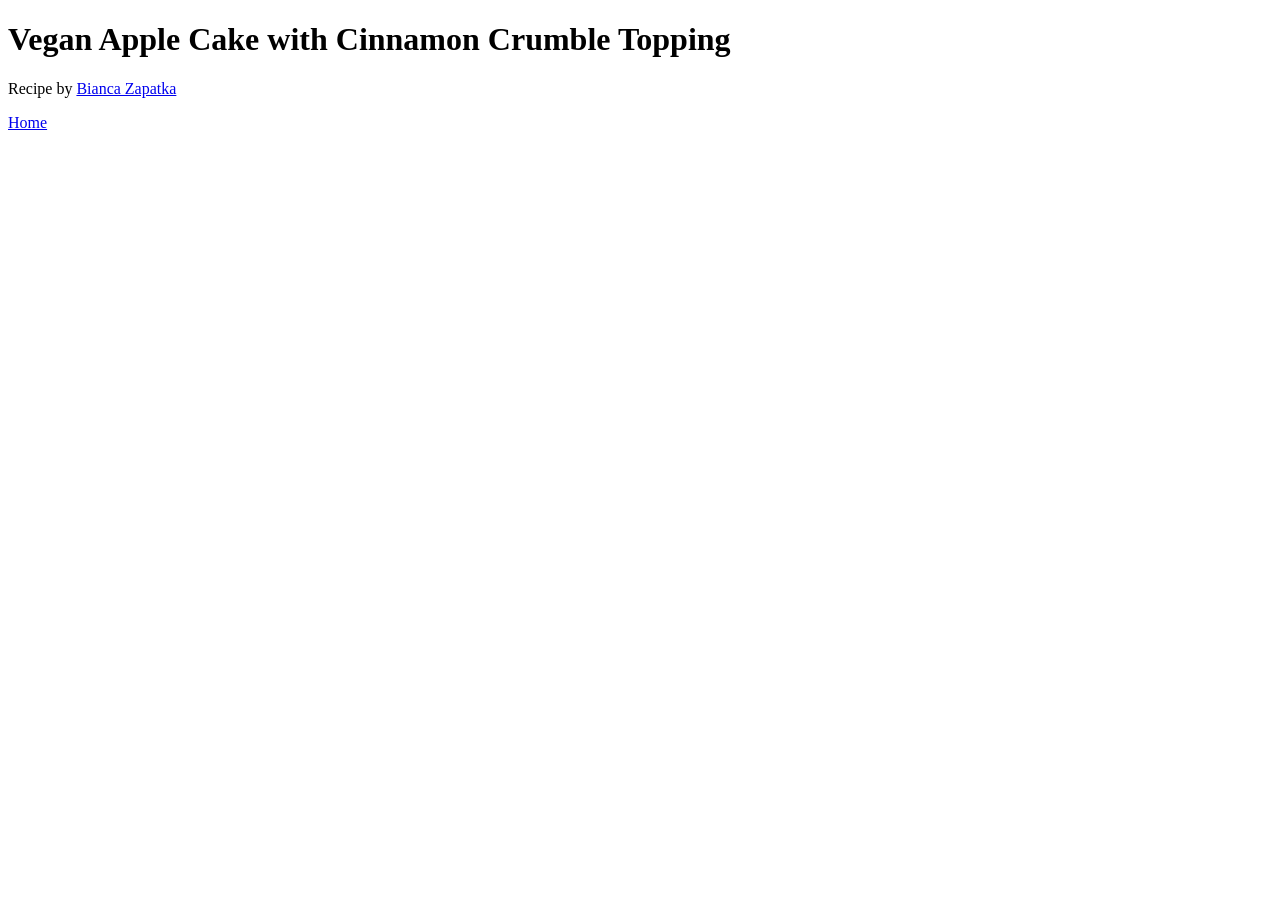
==== recipes/apple-cake.html @ b3a6891b "Add recipe for apple-cake and links Navigation between homepage and first recipe." ====
<!DOCTYPE html>
<html lang="en">
<head>
    <meta charset="UTF-8">
    <meta name="viewport" content="width=device-width, initial-scale=1.0">
    <title>Vegan Apple Cake</title>
</head>
<body>
    <h1>Vegan Apple Cake with Cinnamon Crumble Topping</h1>
    <p>Recipe by <a href="https://biancazapatka.com/en/vegan-apple-cake/#recipe"
        target="_blank">Bianca Zapatka</a></p>
    
    <a href="../index.html">Home</a>
</body>
</html>
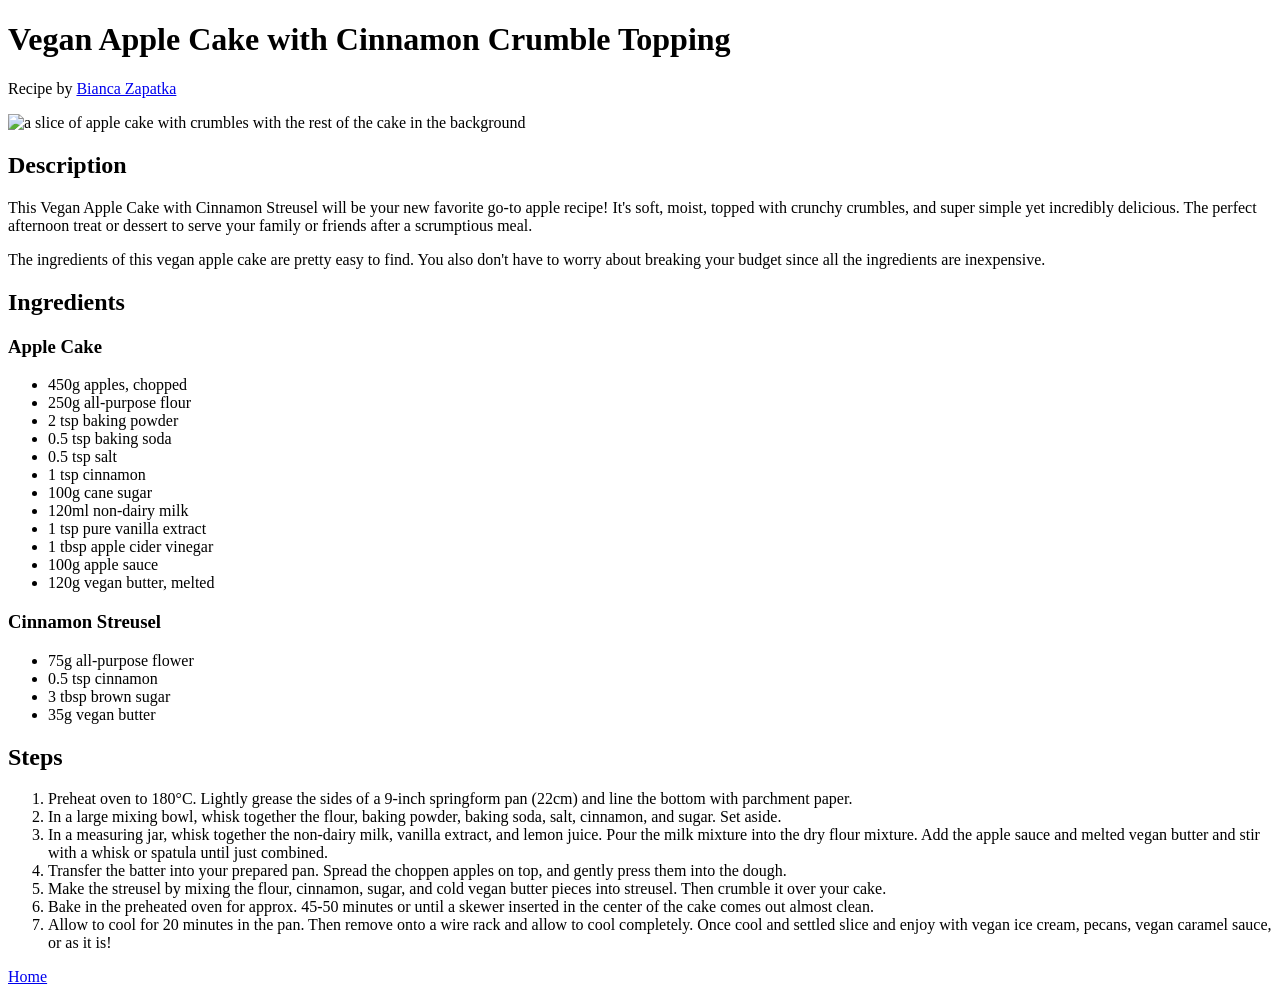
==== commit 97b7f59d: "Complete apple-cake recipe with ingredients and steps" ====
--- a/recipes/apple-cake.html
+++ b/recipes/apple-cake.html
@@ -9,7 +9,52 @@
     <h1>Vegan Apple Cake with Cinnamon Crumble Topping</h1>
     <p>Recipe by <a href="https://biancazapatka.com/en/vegan-apple-cake/#recipe"
         target="_blank">Bianca Zapatka</a></p>
+
+    <img src="https://biancazapatka.com/wp-content/uploads/2020/09/vagen-apple-cake-720x1008.jpg"
+    alt="a slice of apple cake with crumbles with the rest of the cake in the background"
+    width="310">
+
+    <h2>Description</h2>
+    <p>This Vegan Apple Cake with Cinnamon Streusel will be your new favorite go-to apple recipe! It's soft, moist, topped with crunchy crumbles, and super simple yet incredibly delicious. The perfect afternoon treat or dessert to serve your family or friends after a scrumptious meal.</p>
+    <p>The ingredients of this vegan apple cake are pretty easy to find. You also don't have to worry about breaking your budget since all the ingredients are inexpensive.</p>
     
-    <a href="../index.html">Home</a>
+    <h2>Ingredients</h2>
+    <h3>Apple Cake</h3>
+    <ul>
+        <li>450g apples, chopped</li>
+        <li>250g all-purpose flour</li>
+        <li>2 tsp baking powder</li>
+        <li>0.5 tsp baking soda</li>
+        <li>0.5 tsp salt</li>
+        <li>1 tsp cinnamon</li>
+        <li>100g cane sugar</li>
+        <li>120ml non-dairy milk</li>
+        <li>1 tsp pure vanilla extract</li>
+        <li>1 tbsp apple cider vinegar</li>
+        <li>100g apple sauce</li>
+        <li>120g vegan butter, melted</li>
+    </ul>
+    <h3>Cinnamon Streusel</h3>
+    <ul>
+        <li>75g all-purpose flower</li>
+        <li>0.5 tsp cinnamon</li>
+        <li>3 tbsp brown sugar</li>
+        <li>35g vegan butter</li>
+    </ul>
+
+
+    <h2>Steps</h2>
+    <ol>
+        <li>Preheat oven to 180°C. Lightly grease the sides of a 9-inch springform pan (22cm) and line the bottom with parchment paper.</li>
+        <li>In a large mixing bowl, whisk together the flour, baking powder, baking soda, salt, cinnamon, and sugar. Set aside.</li>
+        <li>In a measuring jar, whisk together the non-dairy milk, vanilla extract, and lemon juice. Pour the milk mixture into the dry flour mixture. Add the apple sauce and melted vegan butter and stir with a whisk or spatula until just combined.</li>
+        <li>Transfer the batter into your prepared pan. Spread the choppen apples on top, and gently press them into the dough.</li>
+        <li>Make the streusel by mixing the flour, cinnamon, sugar, and cold vegan butter pieces into streusel. Then crumble it over your cake.</li>
+        <li>Bake in the preheated oven for approx. 45-50 minutes or until a skewer inserted in the center of the cake comes out almost clean.</li>
+        <li>Allow to cool for 20 minutes in the pan. Then remove onto a wire rack and allow to cool completely. Once cool and settled slice and enjoy with vegan ice cream, pecans, vegan caramel sauce, or as it is!</li>
+    </ol>
+
+
+    <p><a href="../index.html">Home</a></p>
 </body>
 </html>
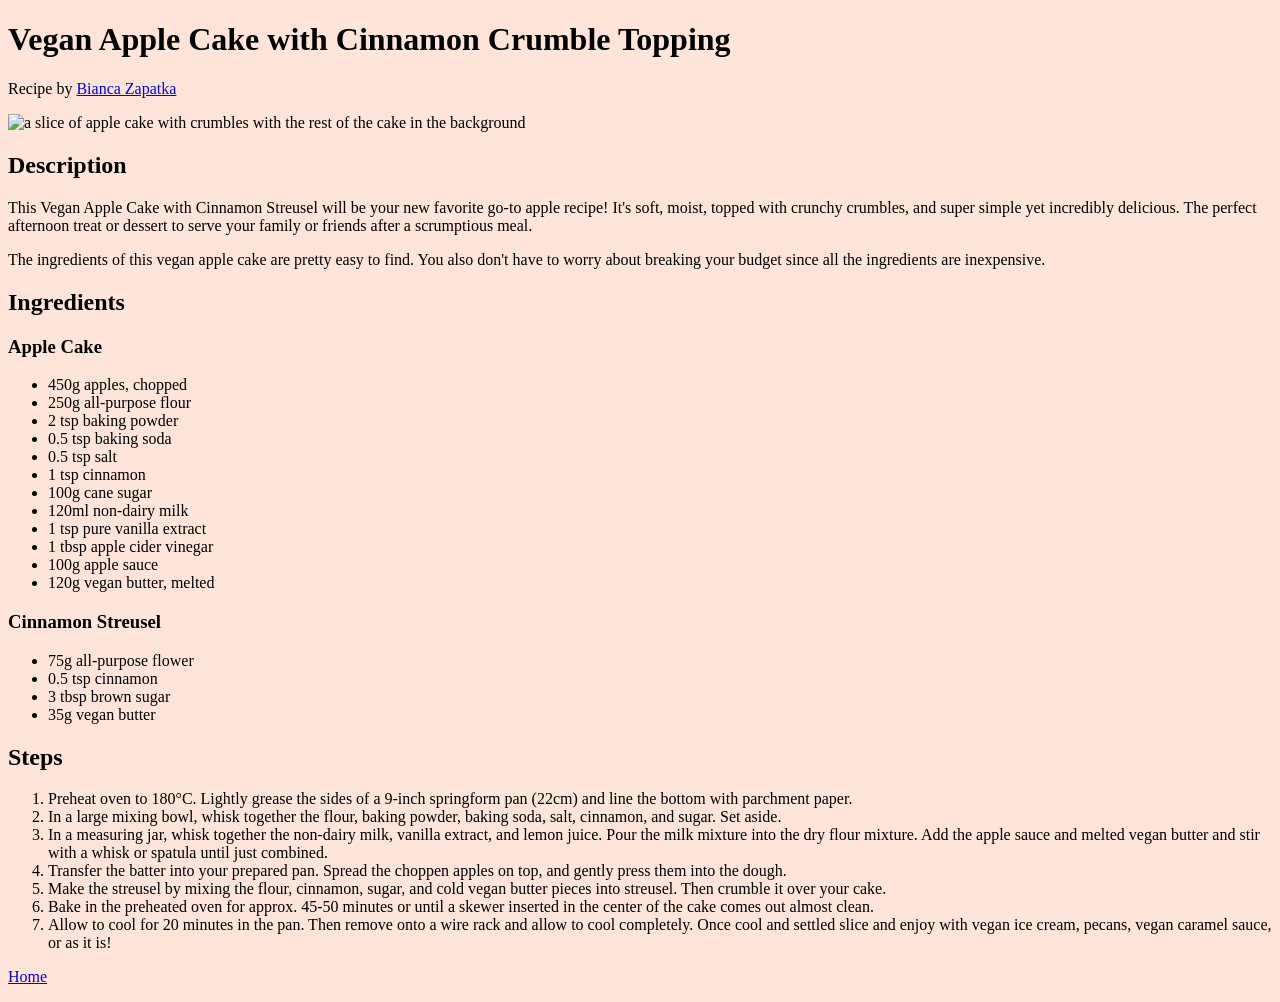
==== commit 9e2e68d2: "Add styles.css and some basic styling" ====
--- a/recipes/apple-cake.html
+++ b/recipes/apple-cake.html
@@ -4,6 +4,7 @@
     <meta charset="UTF-8">
     <meta name="viewport" content="width=device-width, initial-scale=1.0">
     <title>Vegan Apple Cake</title>
+    <link rel="stylesheet" href="../styles.css">
 </head>
 <body>
     <h1>Vegan Apple Cake with Cinnamon Crumble Topping</h1>
@@ -20,7 +21,7 @@
     
     <h2>Ingredients</h2>
     <h3>Apple Cake</h3>
-    <ul>
+    <ul class="ingredient-list">
         <li>450g apples, chopped</li>
         <li>250g all-purpose flour</li>
         <li>2 tsp baking powder</li>
@@ -35,7 +36,7 @@
         <li>120g vegan butter, melted</li>
     </ul>
     <h3>Cinnamon Streusel</h3>
-    <ul>
+    <ul class="ingredient-list">
         <li>75g all-purpose flower</li>
         <li>0.5 tsp cinnamon</li>
         <li>3 tbsp brown sugar</li>
--- a/styles.css
+++ b/styles.css
@@ -0,0 +1,21 @@
+body {
+    font-family: "Courier New", "Verdana" sans-serif;
+    background-color: #FFE5D9;
+}
+
+main {
+    margin: 30px;
+    padding: 10px;
+    text-align: center;
+    background-color: #D8E2DC;
+}
+
+.recipe-list {
+    margin-top: 20px;
+    padding-left: 0;
+}
+
+.recipe-list li {
+    list-style: none;
+    padding: 10px;
+}
